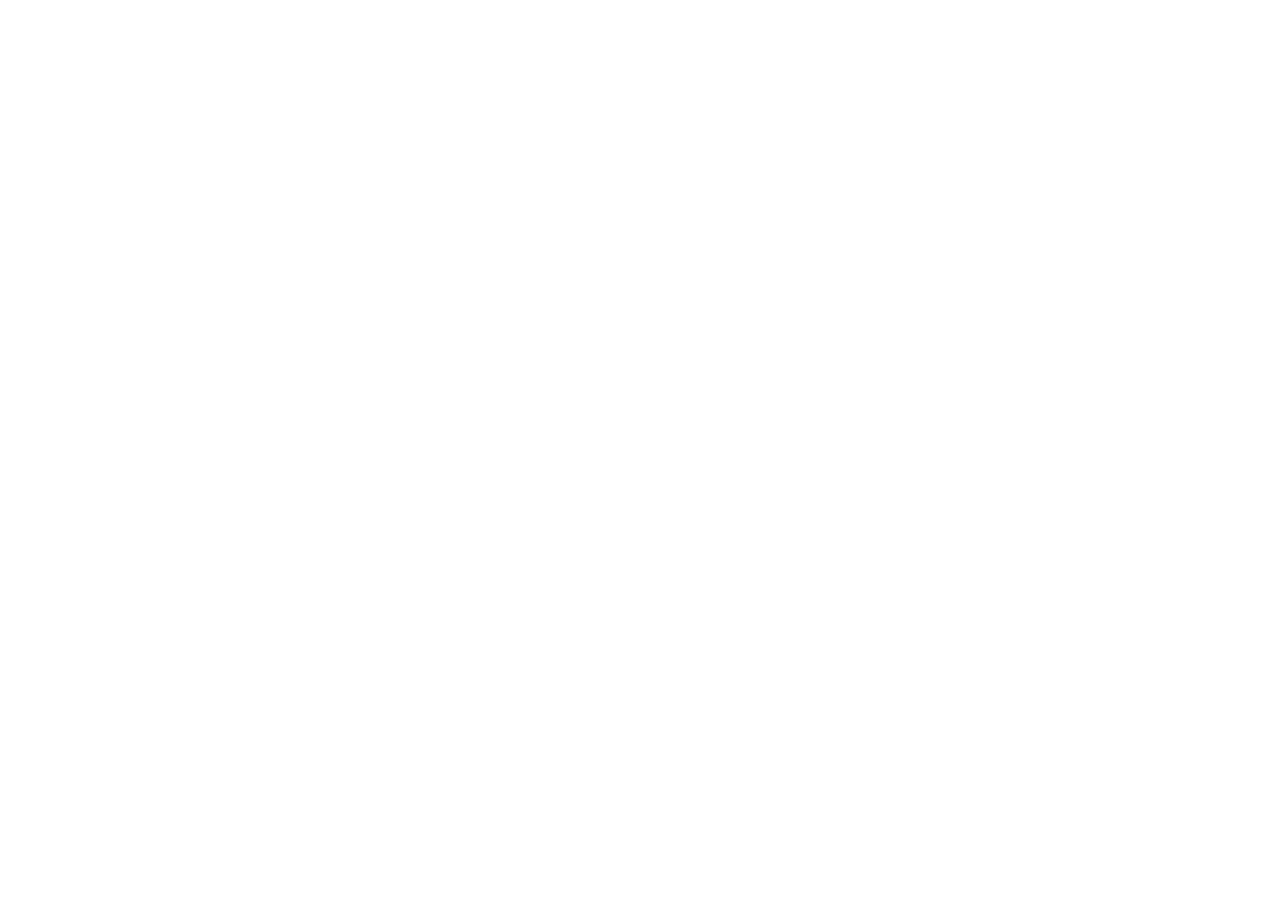
==== html/index.html @ e0e134cd "ADDED ./html and related assets." ====
<html>
    <head>

    </head>
    <body>
        <!-- social media and logo-->
        <div>
        </div>

        <!-- Header text-->
        <div>
            
        </div>

        <!-- Menu links-->
        <div>

        </div>

        <!-- body text -->
        <div>
            <p>

            </p>

            <p>

            </p>

            <p>
                
            </p>
        </div>
    </body>
</html>
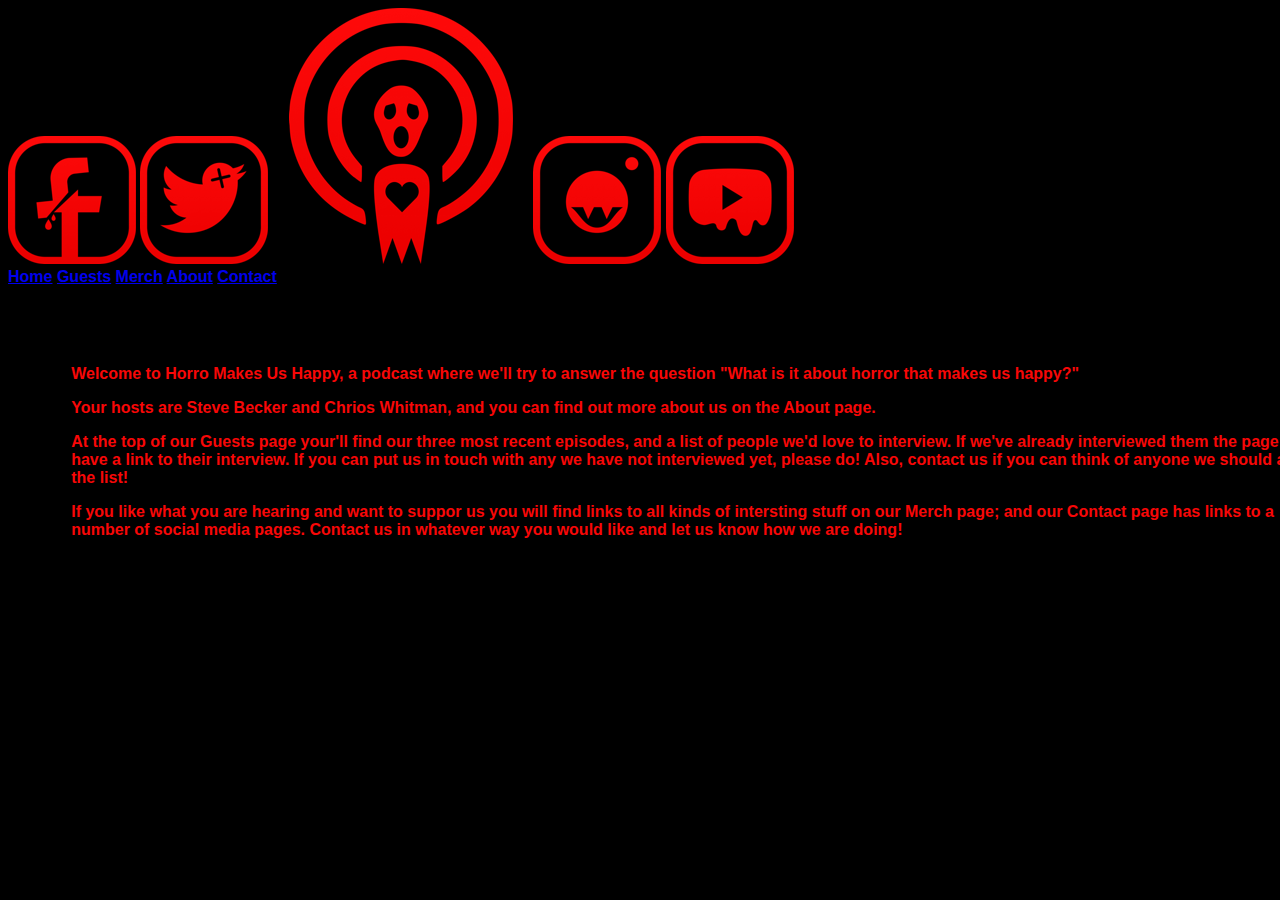
==== commit ad3db814: "Starting on CSS styling." ====
--- a/html/index.html
+++ b/html/index.html
@@ -1,6 +1,8 @@
 <html>
     <head>
-
+        <title>Horro Makes Us Happy</title>
+        <link rel="stylesheet" type="text/css" href="./css/index.css">
+        <script src="./js/index.js"></script>
     </head>
     <body>
         <!-- social media and logo-->
@@ -13,23 +15,31 @@
         </div>
 
         <!-- Menu links-->
+        <div class="center">
+            <img src="./imgs/socials_facebook.png" alt="Facebook" />
+            <img src="./imgs/socials_twitter.png" alt="Facebook" />
+            <img src="./imgs/logo_horror_makes_us_happy.png" alt="Facebook" />
+            <img src="./imgs/socials_instagram.png" alt="Facebook" />
+            <img src="./imgs/socials_youtube.png" alt="Facebook" />
+        </div>
+
+        <!-- main presentation img-->
         <div>
-
+            <a href="#">Home</a>
+            <a href="#">Guests</a>
+            <a href="#">Merch</a>
+            <a href="#">About</a>
+            <a href="#">Contact</a>
         </div>
 
         <!-- body text -->
-        <div>
-            <p>
+        <div class="text center">
+            <p>Welcome to Horro Makes Us Happy, a podcast where we'll try to answer the question "What is it about horror that makes us happy?"</p>
+            <p>Your hosts are Steve Becker and Chrios Whitman, and you can find out more about us on the About page.</p>
 
-            </p>
+            <p>At the top of our Guests page your'll find our three most recent episodes, and a list of people we'd love to interview. If we've already interviewed them the page will have a link to their interview. If you can put us in touch with any we have not interviewed yet, please do! Also, contact us if you can think of anyone we should add to the list!</p>
 
-            <p>
-
-            </p>
-
-            <p>
-                
-            </p>
+            <p>If you like what you are hearing and want to suppor us you will find links to all kinds of intersting stuff on our Merch page; and our Contact page has links to a number of social media pages. Contact us in whatever way you would like and let us know how we are doing!</p>
         </div>
     </body>
 </html>--- a/html/css/index.css
+++ b/html/css/index.css
@@ -0,0 +1,28 @@
+body {
+    background-color: #000000;
+    color: #f80707;
+    font-family: 'Denova', Arial, sans-serif;
+    font-weight: bolder;
+}
+
+/* https://www.fontsquirrel.com/tools/webfont-generator */
+@font-face {
+    font-family: "Denova";
+    src: url("./fonts/Denova.eot");
+    src: url("./fonts/Denova.woff") format("woff"),
+    url("./fonts/Denova.otf") format("opentype"),
+    url("./fonts/Denova.svg#filename") format("svg");
+}
+
+.center {
+    margin: auto;
+    width: 100%;
+  }
+
+.socials {
+    
+}
+
+.text {
+    padding: 5%;
+}